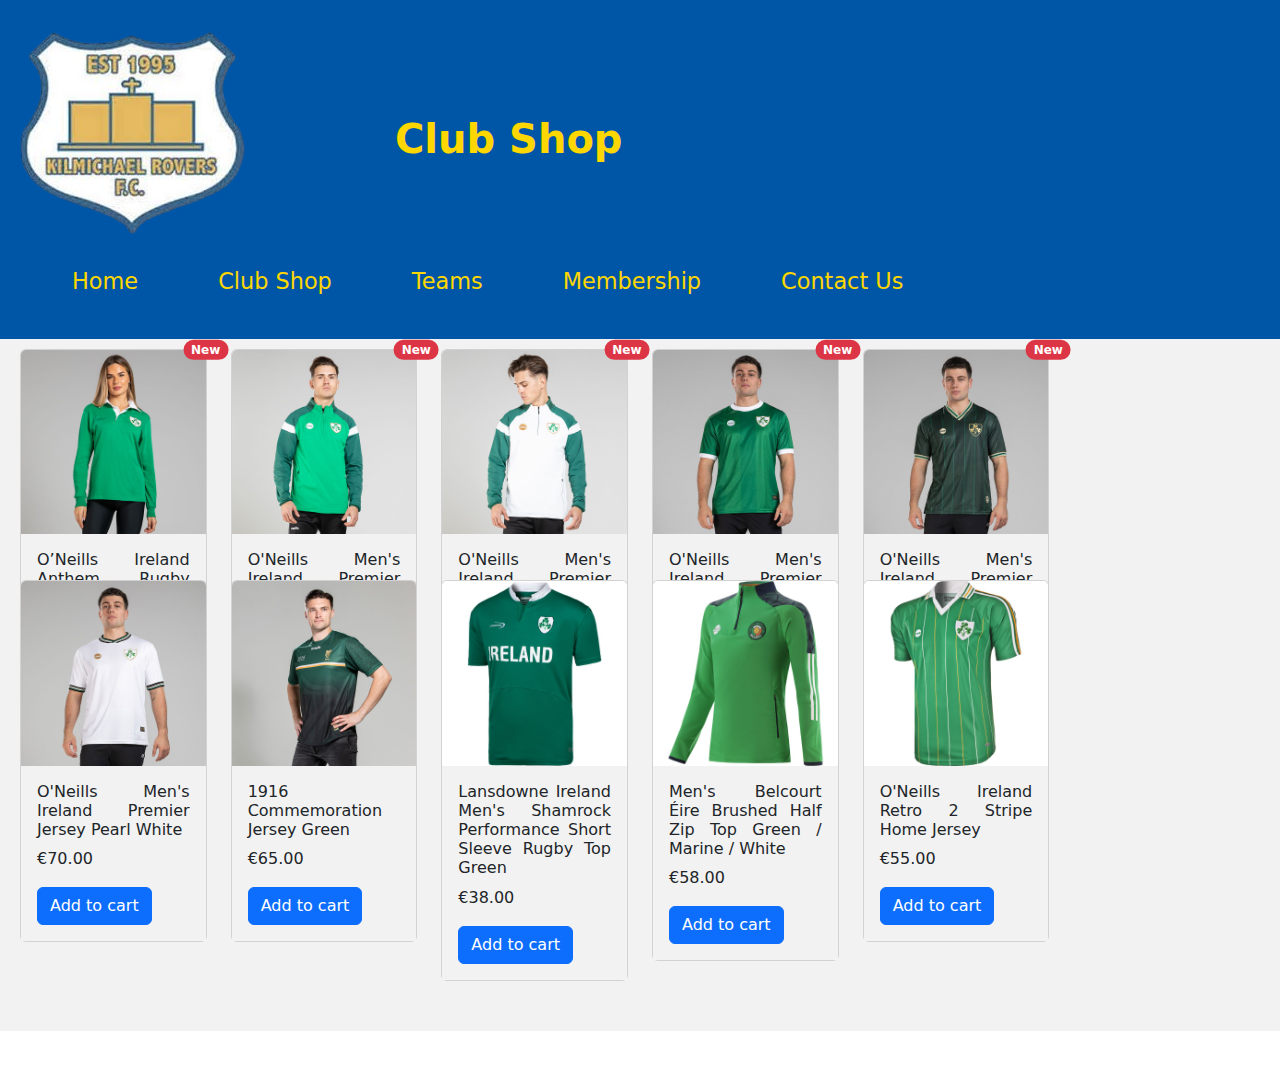
==== Kilmichaelrovers/clubshop.html @ fb4d76bc "updated pages and remove old css" ====
<!DOCTYPE html>
<head>
<meta charset="UTF-8">
	
<meta name="viewport" content="width=decive-width, initial-scale-1.0"> <!--makes the page scalable depending on the device-->
		<title>Kilmichael Rovers Club Shop</title>

	<link href="https://cdn.jsdelivr.net/npm/bootstrap@5.3.3/dist/css/bootstrap.min.css" rel="stylesheet" integrity="sha384-QWTKZyjpPEjISv5WaRU9OFeRpok6YctnYmDr5pNlyT2bRjXh0JMhjY6hW+ALEwIH" crossorigin="anonymous">

	<script src="https://cdn.jsdelivr.net/npm/bootstrap@5.3.3/dist/js/bootstrap.bundle.min.js" integrity="sha384-YvpcrYf0tY3lHB60NNkmXc5s9fDVZLESaAA55NDzOxhy9GkcIdslK1eN7N6jIeHz" crossorigin="anonymous"></script> <!-- Brought in from bootstap shown in class-->
		<link rel="stylesheet" href="../style/CA2Style.css"/> 
		<!--Linking style sheet-->
	</head>
	<body>
				<nav class="navbar">
			<div class="top">
    			<div id= "image"><img src="../imagesCa2/kilmichaelrovers.png" alt="Logo"></div><h1 class="title">Club Shop</h1>
    			</div>
    			
				<ul class="bar">
 	 				<li class="link"><a href="../index.html">Home</a></li>
  					<li class="link"><a href="../Kilmichaelrovers/clubshop.html">Club Shop</a></li>
  					<li class="link"><a href="../Kilmichaelrovers/teams.html">Teams</a></li>
  					<li class="link"><a href="../Kilmichaelrovers/history.html">Membership</a></li>
  					<li class="link"><a href="../Kilmichaelrovers/contactus.html">Contact Us</a></li>
					</ul>
				</div>	
		
  		</nav>
		<!-- Showcase 5 products on Row 1 -->
			<div class="row">
				<div class="col-lg-2 ">
					<div class="card expand">
					  <img src="../imagesCa2/4t5a8026.jpg" class="card-img-top" alt="...">
					  <span class="position-absolute top-0 start-100 translate-middle badge rounded-pill bg-danger">New</span>
					  <div class="card-body">
						<h6 class="card-title">O’Neills Ireland Anthem Rugby Shirt</h6>
						<p class="card-text">€60.00</p>
						<a href="#" class="btn btn-primary">Add to cart</a>
					  </div>
					</div>
				</div>
				<div class="col-lg-2 ">
					<div class="card expand">
					  <img src="../imagesCa2/4t5a1311.jpg" class="card-img-top" alt="...">
					  <span class="position-absolute top-0 start-100 translate-middle badge rounded-pill bg-danger">New</span>
					  <div class="card-body">
						<h6 class="card-title">O'Neills Men's Ireland Premier Brushed Half Zip Green / White</h6>
						<p class="card-text">€58.00</p>
						<a href="#" class="btn btn-primary">Add to cart</a>
					  </div>
					</div>
				</div>
				<div class="col-lg-2 ">
					<div class="card expand">
					  <img src="../imagesCa2/4t5a1290.jpg" class="card-img-top" alt="...">
					  <span class="position-absolute top-0 start-100 translate-middle badge rounded-pill bg-danger">New</span>
					  <div class="card-body">
						<h6 class="card-title">O'Neills Men's Ireland Premier Brushed Half Zip White / Green</h6>
						<p class="card-text">€58.00</p>
						<a href="#" class="btn btn-primary">Add to cart</a>
					  </div>
					</div>
				</div>
				<div class="col-lg-2 ">
					<div class="card expand">
					  <img src="../imagesCa2/4t5a5048-2-new.jpg" class="card-img-top" alt="...">
					  <span class="position-absolute top-0 start-100 translate-middle badge rounded-pill bg-danger">New</span>
					  <div class="card-body">
						<h6 class="card-title">O'Neills Men's Ireland Premier Jersey Shamrock Green</h6>
						<p class="card-text">€65.00</p>
						<a href="#" class="btn btn-primary">Add to cart</a>
					  </div>
					</div>
				</div>
				<div class="col-lg-2 ">
					<div class="card expand">
					  <img src="../imagesCa2/4t5a5056-new.jpg" class="card-img-top" alt="...">
					  <span class="position-absolute top-0 start-100 translate-middle badge rounded-pill bg-danger">New</span>
					  <div class="card-body">
						<h6 class="card-title">O'Neills Men's Ireland Premier Jersey Green / Gold</h6>
						<p class="card-text">€65.00</p>
						<a href="#" class="btn btn-primary">Add to cart</a>
					  </div>
					</div>
				</div>
			</div>
		<!-- Showcase 5 products on Row 2 -->
			<div class="row">
				<div class="col-lg-2 ">
					<div class="card expand">
					  <img src="../imagesCa2/4t5a5009-new.jpg" class="card-img-top" alt="...">
					  <div class="card-body">
						<h6 class="card-title">O'Neills Men's Ireland Premier Jersey Pearl White</h6>
						<p class="card-text">€70.00</p>
						<a href="#" class="btn btn-primary">Add to cart</a>
					  </div>
					</div>
				</div>
				<div class="col-lg-2 ">
					<div class="card expand">
					  <img src="../imagesCa2/4t5a1785.jpg" class="card-img-top" alt="...">
					 
					  <div class="card-body">
						<h6 class="card-title">1916 Commemoration Jersey Green</h6>
						<p class="card-text">€65.00</p>
						<a href="#" class="btn btn-primary">Add to cart</a>
					  </div>
					</div>
				</div>
				<div class="col-lg-2 ">
					<div class="card expand">
					  <img src="../imagesCa2/ireland-shamrock-perf-ss-rugby-jersey-green-1.jpg" class="card-img-top" alt="...">
					 
					  <div class="card-body">
						<h6 class="card-title">Lansdowne Ireland Men's Shamrock Performance Short Sleeve Rugby Top Green</h6>
						<p class="card-text">€38.00</p>
						<a href="#" class="btn btn-primary">Add to cart</a>
					  </div>
					</div>
				</div>
				<div class="col-lg-2 ">
					<div class="card expand">
					  <img src="../imagesCa2/belc-184-2-irls-gnmewh-adlt-p1.jpg" class="card-img-top" alt="...">
					
					  <div class="card-body">
						<h6 class="card-title">Men's Belcourt Éire Brushed Half Zip Top Green / Marine / White</h6>
						<p class="card-text">€58.00</p>
						<a href="#" class="btn btn-primary">Add to cart</a>
					  </div>
					</div>
				</div>
				<div class="col-lg-2 ">
					<div class="card expand">
					  <img src="../imagesCa2/ireland-2014-jersey-green-1_8.jpg" class="card-img-top" alt="...">
				
					  <div class="card-body">
						<h6 class="card-title">O'Neills Ireland Retro 2 Stripe Home Jersey</h6>
						<p class="card-text">€55.00</p>
						<a href="#" class="btn btn-primary">Add to cart</a>
					  </div>
					</div>
				</div>
			</div>
</body>
</html>
---- style/CA2Style.css ----
div{
  background-color:#F2F2F2
}
  
.navbar {
  display: flex;
  justify-content: flex-start;
  align-items: center;
  background-color: #0056A6;
  padding: 20px ;
}
.title{
  background-color:#0056A6;
}
.carousel-caption{
  background-color:#0056A6;
  color: #FFD700;
}
.carousel-item{
  padding: 50px ;
  background-color:#F2F2F2

}

.carousel-indicators {
  background-color:#0056A6;
  color: #FFD700;}

.top{
  display: flex;
  justify-content: space-between;
  align-items: center;
  background-color:#0056A6;
 }

.bar{
  list-style: none;
  display: flex;
   margin: 20px;
   gap:80px;
  width: 100%;
  text-align: center;
  flex-wrap: wrap; 
}


.link a{
  text-decoration: none;
  color: #FFD700;
  font-size: 1.4em;
  transition: color 0.3s ease;
  text-align: center;

}

.link a:hover {
  color: #ff6347;
}
.title {
  color: #FFD700;
  margin-top: 20px;
  font-size: 2.5em; 
  font-weight: bold;
  text-align: center;
  width: 100%;
}

#image {
  padding-right: 150px;
background-color:#0056A6;}

.footer{
background-color: #0056A6;
text-align: center;
color: #FFD700;}

.row{
    padding: 20px;
    text-align: justify;
     margin-bottom: 0;
      margin-top: -10px; 
    padding-bottom: 50px; 
   
  }

.col-lg-7 {
    padding: 40px;
}


    .col-lg-5{
      padding: 50px;
      margin-left:30px ; 
    }
    .row:last-of-type {
    margin-top: -220px; /* Bring this row closer to the row above */
    margin-bottom: 50px;
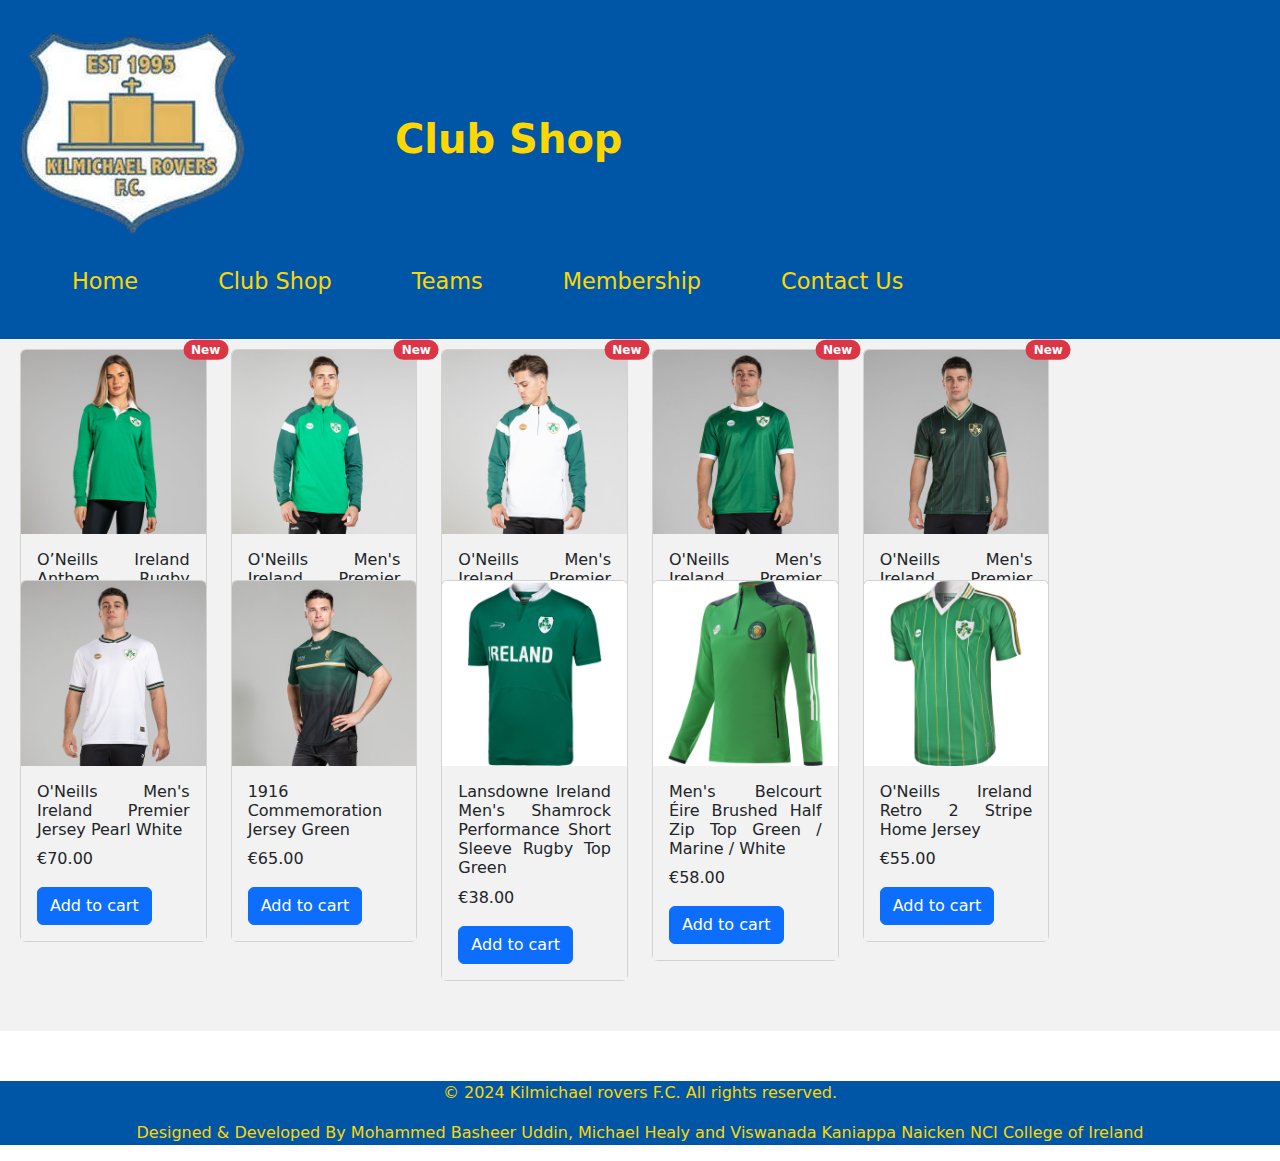
==== commit 546120de: "Update clubshop.html" ====
--- a/Kilmichaelrovers/clubshop.html
+++ b/Kilmichaelrovers/clubshop.html
@@ -142,5 +142,10 @@
 					</div>
 				</div>
 			</div>
+			
+	<footer class="footer"> <!--Displays footer and class footer text makes in center-->
+    <p>© 2024 Kilmichael rovers F.C. All rights reserved.</p>
+	<p>Designed & Developed By Mohammed Basheer Uddin, Michael Healy and Viswanada Kaniappa Naicken NCI College of Ireland</p>
+  </footer> <!--closes the footer-->
 </body>
 </html>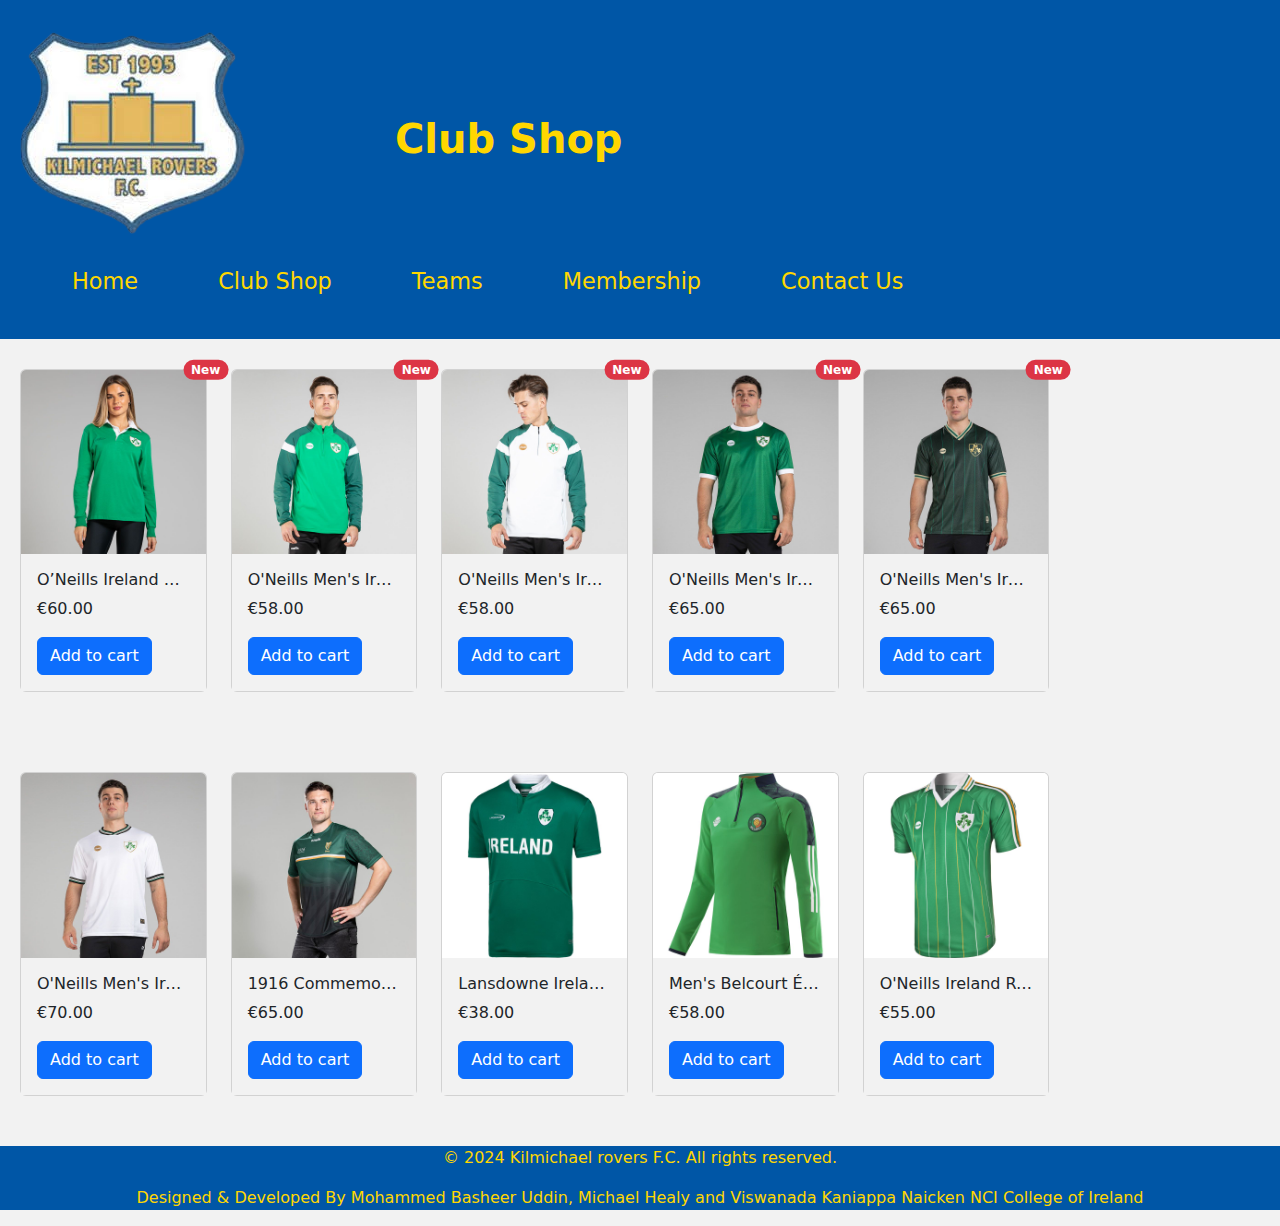
==== commit 4033fb6b: "update 3" ====
--- a/Kilmichaelrovers/clubshop.html
+++ b/Kilmichaelrovers/clubshop.html
@@ -1,8 +1,7 @@
 <!DOCTYPE html>
 <head>
 <meta charset="UTF-8">
-	
-<meta name="viewport" content="width=decive-width, initial-scale-1.0"> <!--makes the page scalable depending on the device-->
+<meta name="viewport" content="width=device-width, initial-scale-1.0"> <!--makes the page scalable depending on the device-->
 		<title>Kilmichael Rovers Club Shop</title>
 
 	<link href="https://cdn.jsdelivr.net/npm/bootstrap@5.3.3/dist/css/bootstrap.min.css" rel="stylesheet" integrity="sha384-QWTKZyjpPEjISv5WaRU9OFeRpok6YctnYmDr5pNlyT2bRjXh0JMhjY6hW+ALEwIH" crossorigin="anonymous">
--- a/style/CA2Style.css
+++ b/style/CA2Style.css
@@ -1,7 +1,9 @@
+body {
+   background-color:#F2F2F2;
+}	
 div{
   background-color:#F2F2F2
 }
-  
 .navbar {
   display: flex;
   justify-content: flex-start;
@@ -66,35 +68,92 @@
 }
 
 #image {
-  padding-right: 150px;
-background-color:#0056A6;}
+	padding-right: 150px;
+	background-color:#0056A6;
+}
 
+#contact-image { /* Contact Us image */
+		position:fixed; /* Use fixed to keep the image in place even when scrolling */
+		top: 0; /* Aign to the top */
+		right: 0; /* align top right */
+		margin-top: 10px; /* Add space from the top */
+		margin-right: 10px; /* Add space from the right edge */
+		/*max-width: 200px; *//* Optional: Limit the image size */
+		
+		/* Google Map section styling */
+    #map {
+      height: 400px;
+      width: 100%;
+    }
+}
+
+/* Styles for the Google Map container */
+#map {
+  height: 450px;  /* Set the height of the map */
+  width: 100%;    /* Set the width to full available width */
+  border-radius: 8px; /* Optional: gives rounded corners to the map */
+  box-shadow: 0 4px 8px rgba(0, 0, 0, 0.1); /* Optional: adds a subtle shadow around the map */
+  margin-top: 20px;  /* Adds space between map and previous content */
+}
+
+/* Style for the "Find Us on Google Map" heading */
+h2 {
+  font-size: 24px;
+  font-weight: bold;
+  color: #FFD700;
+  text-align: center; /* Center the heading */
+  margin-top: 20px;
+}
+
+/* Optional: Add style for the paragraph below the heading */
+h3 {
+  font-size: 16px;
+  color: #FFD700;
+  text-align: center;
+  margin-bottom: 20px;
+}
+.class {
+	color: #FFD700;
+}
+
+.header h1 {
+	color: #FFD700;
+	text-align: center;
+}
+.title {
+  color: #FFD700;
+  margin-top: 20px;
+  font-size: 2.5em; 
+  font-weight: bold;
+  text-align: center;
+  width: 100%;
+}
 .footer{
 background-color: #0056A6;
 text-align: center;
-color: #FFD700;}
-
+color: #FFD700;
+}
 .row{
     padding: 20px;
     text-align: justify;
-     margin-bottom: 0;
-      margin-top: -10px; 
+    margin-bottom: 0;
+    margin-top: 10px; 
     padding-bottom: 50px; 
-   
-  }
-
+}
 .col-lg-7 {
     padding: 40px;
 }
-
-
-    .col-lg-5{
-      padding: 50px;
-      margin-left:30px ; 
-    }
-    .row:last-of-type {
-    margin-top: -220px; /* Bring this row closer to the row above */
-    margin-bottom: 50px; 
-
-
-
+.col-lg-5{
+  padding: 50px;
+  margin-left:30px ; 
+}
+.row:last-of-type {
+/* margin-top: -220px; /* Bring this row closer to the row above */
+/* margin-bottom: 50px;  */
+}
+/* allow card title text to overflow */
+.card-title{
+	white-space: nowrap;
+	overflow: hidden;
+	text-overflow: ellipsis;
+}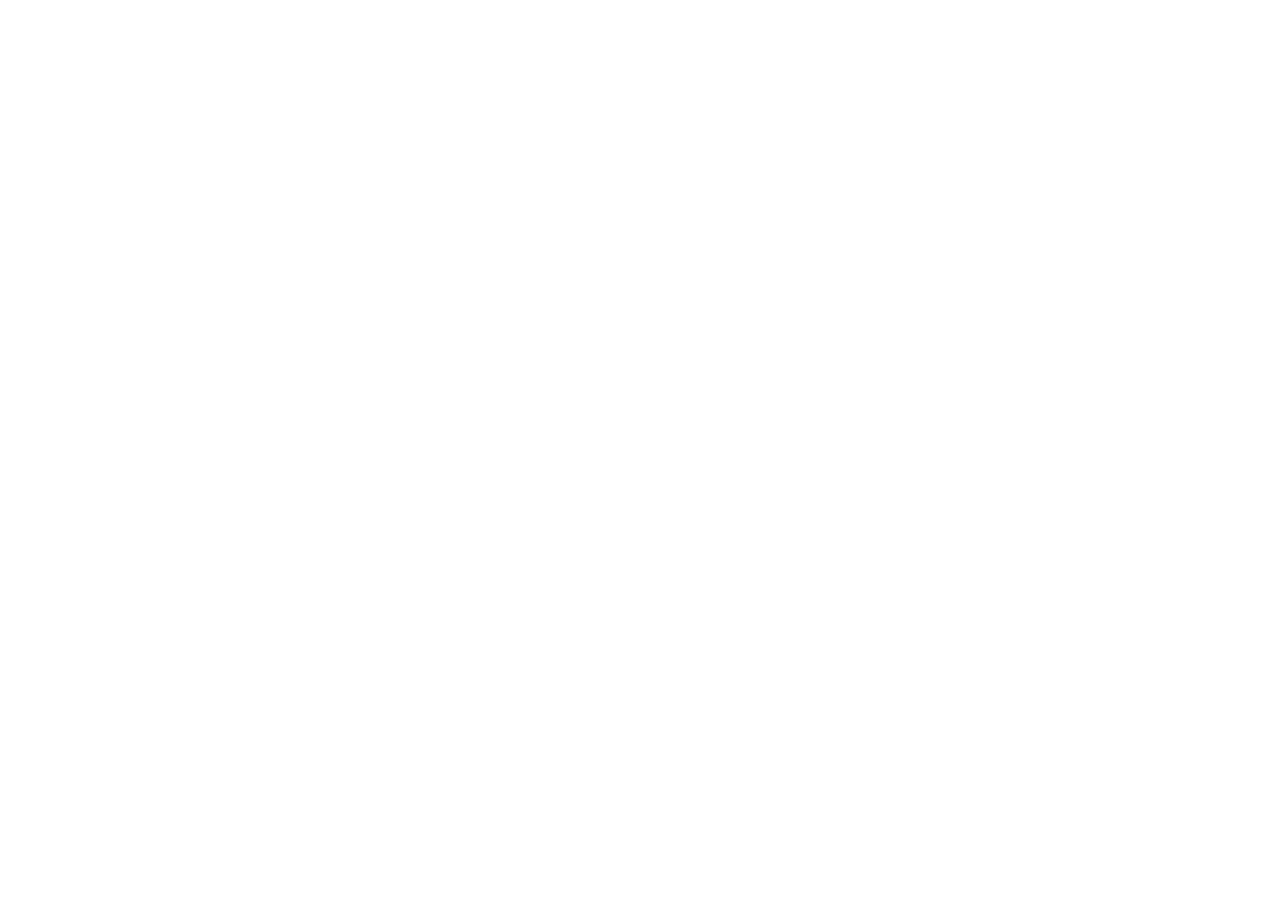
==== commit ed744d51: "metadata updated" ====
--- a/Kilmichaelrovers/clubshop.html
+++ b/Kilmichaelrovers/clubshop.html
@@ -1,150 +1,158 @@
 <!DOCTYPE html>
 <head>
-<meta charset="UTF-8">
-<meta name="viewport" content="width=device-width, initial-scale-1.0"> <!--makes the page scalable depending on the device-->
-		<title>Kilmichael Rovers Club Shop</title>
-
-	<link href="https://cdn.jsdelivr.net/npm/bootstrap@5.3.3/dist/css/bootstrap.min.css" rel="stylesheet" integrity="sha384-QWTKZyjpPEjISv5WaRU9OFeRpok6YctnYmDr5pNlyT2bRjXh0JMhjY6hW+ALEwIH" crossorigin="anonymous">
-
-	<script src="https://cdn.jsdelivr.net/npm/bootstrap@5.3.3/dist/js/bootstrap.bundle.min.js" integrity="sha384-YvpcrYf0tY3lHB60NNkmXc5s9fDVZLESaAA55NDzOxhy9GkcIdslK1eN7N6jIeHz" crossorigin="anonymous"></script> <!-- Brought in from bootstap shown in class-->
-		<link rel="stylesheet" href="../style/CA2Style.css"/> 
-		<!--Linking style sheet-->
-	</head>
-	<body>
+	<meta charset="UTF-8">
+		<meta name="viewport" content="width=device-width, initial-scale-1.0">
+		<meta name="description" content="Kilmichael Rovers Club Shop">
+			<!--makes the page scalable depending on the device-->
+			<title>Kilmichael Rovers Club Shop</title>
+			<link href="https://cdn.jsdelivr.net/npm/bootstrap@5.3.3/dist/css/bootstrap.min.css" rel="stylesheet" integrity="sha384-QWTKZyjpPEjISv5WaRU9OFeRpok6YctnYmDr5pNlyT2bRjXh0JMhjY6hW+ALEwIH" crossorigin="anonymous">
+				<script src="https://cdn.jsdelivr.net/npm/bootstrap@5.3.3/dist/js/bootstrap.bundle.min.js" integrity="sha384-YvpcrYf0tY3lHB60NNkmXc5s9fDVZLESaAA55NDzOxhy9GkcIdslK1eN7N6jIeHz" crossorigin="anonymous"/>
+				<!-- Brought in from bootstap shown in class-->
+				<link rel="stylesheet" href="../style/CA2Style.css"/>
+				<!--Linking style sheet-->
+			</head>
+			<body>
 				<nav class="navbar">
-			<div class="top">
-    			<div id= "image"><img src="../imagesCa2/kilmichaelrovers.png" alt="Logo"></div><h1 class="title">Club Shop</h1>
-    			</div>
-    			
-				<ul class="bar">
- 	 				<li class="link"><a href="../index.html">Home</a></li>
-  					<li class="link"><a href="../Kilmichaelrovers/clubshop.html">Club Shop</a></li>
-  					<li class="link"><a href="../Kilmichaelrovers/teams.html">Teams</a></li>
-  					<li class="link"><a href="../Kilmichaelrovers/history.html">Membership</a></li>
-  					<li class="link"><a href="../Kilmichaelrovers/contactus.html">Contact Us</a></li>
-					</ul>
-				</div>	
-		
-  		</nav>
-		<!-- Showcase 5 products on Row 1 -->
-			<div class="row">
-				<div class="col-lg-2 ">
-					<div class="card expand">
-					  <img src="../imagesCa2/4t5a8026.jpg" class="card-img-top" alt="...">
-					  <span class="position-absolute top-0 start-100 translate-middle badge rounded-pill bg-danger">New</span>
-					  <div class="card-body">
-						<h6 class="card-title">O’Neills Ireland Anthem Rugby Shirt</h6>
-						<p class="card-text">€60.00</p>
-						<a href="#" class="btn btn-primary">Add to cart</a>
-					  </div>
+					<div class="top">
+						<div id="image">
+							<img src="../imagesCa2/kilmichaelrovers.png" alt="Logo"/>
+							<h1 class="title">Club Shop</h1>
+						</div>
+						<ul class="bar">
+							<li class="link">
+								<a href="../index.html">Home</a>
+							</li>
+							<li class="link">
+								<a href="../Kilmichaelrovers/clubshop.html">Club Shop</a>
+							</li>
+							<li class="link">
+								<a href="../Kilmichaelrovers/teams.html">Teams</a>
+							</li>
+							<li class="link">
+								<a href="../Kilmichaelrovers/history.html">Membership</a>
+							</li>
+							<li class="link">
+								<a href="../Kilmichaelrovers/contactus.html">Contact Us</a>
+							</li>
+						</ul>
 					</div>
-				</div>
-				<div class="col-lg-2 ">
-					<div class="card expand">
-					  <img src="../imagesCa2/4t5a1311.jpg" class="card-img-top" alt="...">
-					  <span class="position-absolute top-0 start-100 translate-middle badge rounded-pill bg-danger">New</span>
-					  <div class="card-body">
-						<h6 class="card-title">O'Neills Men's Ireland Premier Brushed Half Zip Green / White</h6>
-						<p class="card-text">€58.00</p>
-						<a href="#" class="btn btn-primary">Add to cart</a>
-					  </div>
-					</div>
-				</div>
-				<div class="col-lg-2 ">
-					<div class="card expand">
-					  <img src="../imagesCa2/4t5a1290.jpg" class="card-img-top" alt="...">
-					  <span class="position-absolute top-0 start-100 translate-middle badge rounded-pill bg-danger">New</span>
-					  <div class="card-body">
-						<h6 class="card-title">O'Neills Men's Ireland Premier Brushed Half Zip White / Green</h6>
-						<p class="card-text">€58.00</p>
-						<a href="#" class="btn btn-primary">Add to cart</a>
-					  </div>
-					</div>
-				</div>
-				<div class="col-lg-2 ">
-					<div class="card expand">
-					  <img src="../imagesCa2/4t5a5048-2-new.jpg" class="card-img-top" alt="...">
-					  <span class="position-absolute top-0 start-100 translate-middle badge rounded-pill bg-danger">New</span>
-					  <div class="card-body">
-						<h6 class="card-title">O'Neills Men's Ireland Premier Jersey Shamrock Green</h6>
-						<p class="card-text">€65.00</p>
-						<a href="#" class="btn btn-primary">Add to cart</a>
-					  </div>
-					</div>
-				</div>
-				<div class="col-lg-2 ">
-					<div class="card expand">
-					  <img src="../imagesCa2/4t5a5056-new.jpg" class="card-img-top" alt="...">
-					  <span class="position-absolute top-0 start-100 translate-middle badge rounded-pill bg-danger">New</span>
-					  <div class="card-body">
-						<h6 class="card-title">O'Neills Men's Ireland Premier Jersey Green / Gold</h6>
-						<p class="card-text">€65.00</p>
-						<a href="#" class="btn btn-primary">Add to cart</a>
-					  </div>
-					</div>
-				</div>
-			</div>
-		<!-- Showcase 5 products on Row 2 -->
-			<div class="row">
-				<div class="col-lg-2 ">
-					<div class="card expand">
-					  <img src="../imagesCa2/4t5a5009-new.jpg" class="card-img-top" alt="...">
-					  <div class="card-body">
-						<h6 class="card-title">O'Neills Men's Ireland Premier Jersey Pearl White</h6>
-						<p class="card-text">€70.00</p>
-						<a href="#" class="btn btn-primary">Add to cart</a>
-					  </div>
-					</div>
-				</div>
-				<div class="col-lg-2 ">
-					<div class="card expand">
-					  <img src="../imagesCa2/4t5a1785.jpg" class="card-img-top" alt="...">
-					 
-					  <div class="card-body">
-						<h6 class="card-title">1916 Commemoration Jersey Green</h6>
-						<p class="card-text">€65.00</p>
-						<a href="#" class="btn btn-primary">Add to cart</a>
-					  </div>
-					</div>
-				</div>
-				<div class="col-lg-2 ">
-					<div class="card expand">
-					  <img src="../imagesCa2/ireland-shamrock-perf-ss-rugby-jersey-green-1.jpg" class="card-img-top" alt="...">
-					 
-					  <div class="card-body">
-						<h6 class="card-title">Lansdowne Ireland Men's Shamrock Performance Short Sleeve Rugby Top Green</h6>
-						<p class="card-text">€38.00</p>
-						<a href="#" class="btn btn-primary">Add to cart</a>
-					  </div>
-					</div>
-				</div>
-				<div class="col-lg-2 ">
-					<div class="card expand">
-					  <img src="../imagesCa2/belc-184-2-irls-gnmewh-adlt-p1.jpg" class="card-img-top" alt="...">
-					
-					  <div class="card-body">
-						<h6 class="card-title">Men's Belcourt Éire Brushed Half Zip Top Green / Marine / White</h6>
-						<p class="card-text">€58.00</p>
-						<a href="#" class="btn btn-primary">Add to cart</a>
-					  </div>
-					</div>
-				</div>
-				<div class="col-lg-2 ">
-					<div class="card expand">
-					  <img src="../imagesCa2/ireland-2014-jersey-green-1_8.jpg" class="card-img-top" alt="...">
-				
-					  <div class="card-body">
-						<h6 class="card-title">O'Neills Ireland Retro 2 Stripe Home Jersey</h6>
-						<p class="card-text">€55.00</p>
-						<a href="#" class="btn btn-primary">Add to cart</a>
-					  </div>
-					</div>
-				</div>
-			</div>
-			
-	<footer class="footer"> <!--Displays footer and class footer text makes in center-->
-    <p>© 2024 Kilmichael rovers F.C. All rights reserved.</p>
-	<p>Designed & Developed By Mohammed Basheer Uddin, Michael Healy and Viswanada Kaniappa Naicken NCI College of Ireland</p>
-  </footer> <!--closes the footer-->
-</body>
-</html>+				</nav>
+				<!-- Showcase 5 products on Row 1 -->
+				<div class="row">
+					<div class="col-lg-2 ">
+						<div class="card expand">
+							<img src="../imagesCa2/4t5a8026.jpg" class="card-img-top" alt="...">
+								<span class="position-absolute top-0 start-100 translate-middle badge rounded-pill bg-danger">New</span>
+								<div class="card-body">
+									<h6 class="card-title">O’Neills Ireland Anthem Rugby Shirt</h6>
+									<p class="card-text">€60.00</p>
+									<a href="#" class="btn btn-primary">Add to cart</a>
+								</div>
+							</div>
+						</div>
+						<div class="col-lg-2 ">
+							<div class="card expand">
+								<img src="../imagesCa2/4t5a1311.jpg" class="card-img-top" alt="...">
+									<span class="position-absolute top-0 start-100 translate-middle badge rounded-pill bg-danger">New</span>
+									<div class="card-body">
+										<h6 class="card-title">O'Neills Men's Ireland Premier Brushed Half Zip Green / White</h6>
+										<p class="card-text">€58.00</p>
+										<a href="#" class="btn btn-primary">Add to cart</a>
+									</div>
+								</div>
+							</div>
+							<div class="col-lg-2 ">
+								<div class="card expand">
+									<img src="../imagesCa2/4t5a1290.jpg" class="card-img-top" alt="...">
+										<span class="position-absolute top-0 start-100 translate-middle badge rounded-pill bg-danger">New</span>
+										<div class="card-body">
+											<h6 class="card-title">O'Neills Men's Ireland Premier Brushed Half Zip White / Green</h6>
+											<p class="card-text">€58.00</p>
+											<a href="#" class="btn btn-primary">Add to cart</a>
+										</div>
+									</div>
+								</div>
+								<div class="col-lg-2 ">
+									<div class="card expand">
+										<img src="../imagesCa2/4t5a5048-2-new.jpg" class="card-img-top" alt="...">
+											<span class="position-absolute top-0 start-100 translate-middle badge rounded-pill bg-danger">New</span>
+											<div class="card-body">
+												<h6 class="card-title">O'Neills Men's Ireland Premier Jersey Shamrock Green</h6>
+												<p class="card-text">€65.00</p>
+												<a href="#" class="btn btn-primary">Add to cart</a>
+											</div>
+										</div>
+									</div>
+									<div class="col-lg-2 ">
+										<div class="card expand">
+											<img src="../imagesCa2/4t5a5056-new.jpg" class="card-img-top" alt="...">
+												<span class="position-absolute top-0 start-100 translate-middle badge rounded-pill bg-danger">New</span>
+												<div class="card-body">
+													<h6 class="card-title">O'Neills Men's Ireland Premier Jersey Green / Gold</h6>
+													<p class="card-text">€65.00</p>
+													<a href="#" class="btn btn-primary">Add to cart</a>
+												</div>
+											</div>
+										</div>
+									</div>
+									<!-- Showcase 5 products on Row 2 -->
+									<div class="row">
+										<div class="col-lg-2 ">
+											<div class="card expand">
+												<img src="../imagesCa2/4t5a5009-new.jpg" class="card-img-top" alt="...">
+													<div class="card-body">
+														<h6 class="card-title">O'Neills Men's Ireland Premier Jersey Pearl White</h6>
+														<p class="card-text">€70.00</p>
+														<a href="#" class="btn btn-primary">Add to cart</a>
+													</div>
+												</div>
+											</div>
+											<div class="col-lg-2 ">
+												<div class="card expand">
+													<img src="../imagesCa2/4t5a1785.jpg" class="card-img-top" alt="...">
+														<div class="card-body">
+															<h6 class="card-title">1916 Commemoration Jersey Green</h6>
+															<p class="card-text">€65.00</p>
+															<a href="#" class="btn btn-primary">Add to cart</a>
+														</div>
+													</div>
+												</div>
+												<div class="col-lg-2 ">
+													<div class="card expand">
+														<img src="../imagesCa2/ireland-shamrock-perf-ss-rugby-jersey-green-1.jpg" class="card-img-top" alt="...">
+															<div class="card-body">
+																<h6 class="card-title">Lansdowne Ireland Men's Shamrock Performance Short Sleeve Rugby Top Green</h6>
+																<p class="card-text">€38.00</p>
+																<a href="#" class="btn btn-primary">Add to cart</a>
+															</div>
+														</div>
+													</div>
+													<div class="col-lg-2 ">
+														<div class="card expand">
+															<img src="../imagesCa2/belc-184-2-irls-gnmewh-adlt-p1.jpg" class="card-img-top" alt="...">
+																<div class="card-body">
+																	<h6 class="card-title">Men's Belcourt Éire Brushed Half Zip Top Green / Marine / White</h6>
+																	<p class="card-text">€58.00</p>
+																	<a href="#" class="btn btn-primary">Add to cart</a>
+																</div>
+															</div>
+														</div>
+														<div class="col-lg-2 ">
+															<div class="card expand">
+																<img src="../imagesCa2/ireland-2014-jersey-green-1_8.jpg" class="card-img-top" alt="...">
+																	<div class="card-body">
+																		<h6 class="card-title">O'Neills Ireland Retro 2 Stripe Home Jersey</h6>
+																		<p class="card-text">€55.00</p>
+																		<a href="#" class="btn btn-primary">Add to cart</a>
+																	</div>
+																</div>
+															</div>
+														</div>
+														<footer class="footer">
+															<!--Displays footer and class footer text makes in center-->
+															<p>© 2024 Kilmichael rovers F.C. All rights reserved.</p>
+															<p>Designed & Developed By Mohammed Basheer Uddin, Michael Healy and Viswanada Kaniappa Naicken NCI College of Ireland</p>
+														</footer>
+														<!--closes the footer-->
+													</body>
+												</html>--- a/style/CA2Style.css
+++ b/style/CA2Style.css
@@ -120,6 +120,9 @@
 	color: #FFD700;
 	text-align: center;
 }
+h1{
+	color: #FFD700;
+}
 .title {
   color: #FFD700;
   margin-top: 20px;
@@ -138,6 +141,7 @@
     text-align: justify;
     margin-bottom: 0;
     margin-top: 10px; 
+	margin-left: 10%;
     padding-bottom: 50px; 
 }
 .col-lg-7 {
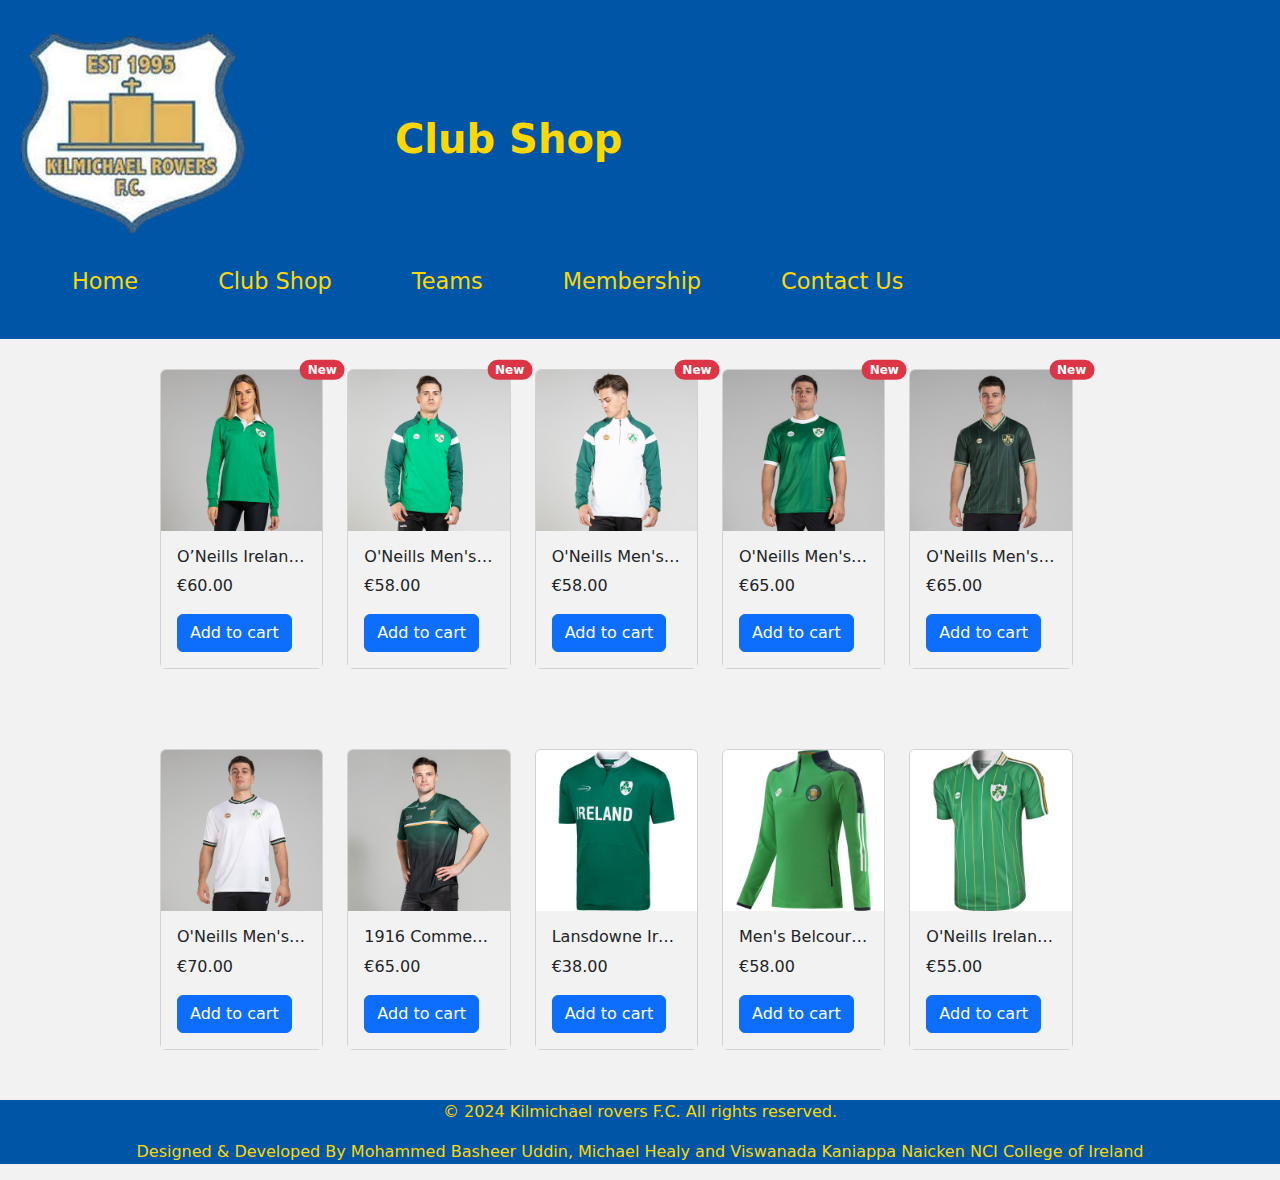
==== commit a44469e6: "Revert "metadata updated"" ====
--- a/Kilmichaelrovers/clubshop.html
+++ b/Kilmichaelrovers/clubshop.html
@@ -1,158 +1,150 @@
 <!DOCTYPE html>
 <head>
-	<meta charset="UTF-8">
-		<meta name="viewport" content="width=device-width, initial-scale-1.0">
-		<meta name="description" content="Kilmichael Rovers Club Shop">
-			<!--makes the page scalable depending on the device-->
-			<title>Kilmichael Rovers Club Shop</title>
-			<link href="https://cdn.jsdelivr.net/npm/bootstrap@5.3.3/dist/css/bootstrap.min.css" rel="stylesheet" integrity="sha384-QWTKZyjpPEjISv5WaRU9OFeRpok6YctnYmDr5pNlyT2bRjXh0JMhjY6hW+ALEwIH" crossorigin="anonymous">
-				<script src="https://cdn.jsdelivr.net/npm/bootstrap@5.3.3/dist/js/bootstrap.bundle.min.js" integrity="sha384-YvpcrYf0tY3lHB60NNkmXc5s9fDVZLESaAA55NDzOxhy9GkcIdslK1eN7N6jIeHz" crossorigin="anonymous"/>
-				<!-- Brought in from bootstap shown in class-->
-				<link rel="stylesheet" href="../style/CA2Style.css"/>
-				<!--Linking style sheet-->
-			</head>
-			<body>
+<meta charset="UTF-8">
+<meta name="viewport" content="width=device-width, initial-scale-1.0"> <!--makes the page scalable depending on the device-->
+		<title>Kilmichael Rovers Club Shop</title>
+
+	<link href="https://cdn.jsdelivr.net/npm/bootstrap@5.3.3/dist/css/bootstrap.min.css" rel="stylesheet" integrity="sha384-QWTKZyjpPEjISv5WaRU9OFeRpok6YctnYmDr5pNlyT2bRjXh0JMhjY6hW+ALEwIH" crossorigin="anonymous">
+
+	<script src="https://cdn.jsdelivr.net/npm/bootstrap@5.3.3/dist/js/bootstrap.bundle.min.js" integrity="sha384-YvpcrYf0tY3lHB60NNkmXc5s9fDVZLESaAA55NDzOxhy9GkcIdslK1eN7N6jIeHz" crossorigin="anonymous"></script> <!-- Brought in from bootstap shown in class-->
+		<link rel="stylesheet" href="../style/CA2Style.css"/> 
+		<!--Linking style sheet-->
+	</head>
+	<body>
 				<nav class="navbar">
-					<div class="top">
-						<div id="image">
-							<img src="../imagesCa2/kilmichaelrovers.png" alt="Logo"/>
-							<h1 class="title">Club Shop</h1>
-						</div>
-						<ul class="bar">
-							<li class="link">
-								<a href="../index.html">Home</a>
-							</li>
-							<li class="link">
-								<a href="../Kilmichaelrovers/clubshop.html">Club Shop</a>
-							</li>
-							<li class="link">
-								<a href="../Kilmichaelrovers/teams.html">Teams</a>
-							</li>
-							<li class="link">
-								<a href="../Kilmichaelrovers/history.html">Membership</a>
-							</li>
-							<li class="link">
-								<a href="../Kilmichaelrovers/contactus.html">Contact Us</a>
-							</li>
-						</ul>
+			<div class="top">
+    			<div id= "image"><img src="../imagesCa2/kilmichaelrovers.png" alt="Logo"></div><h1 class="title">Club Shop</h1>
+    			</div>
+    			
+				<ul class="bar">
+ 	 				<li class="link"><a href="../index.html">Home</a></li>
+  					<li class="link"><a href="../Kilmichaelrovers/clubshop.html">Club Shop</a></li>
+  					<li class="link"><a href="../Kilmichaelrovers/teams.html">Teams</a></li>
+  					<li class="link"><a href="../Kilmichaelrovers/history.html">Membership</a></li>
+  					<li class="link"><a href="../Kilmichaelrovers/contactus.html">Contact Us</a></li>
+					</ul>
+				</div>	
+		
+  		</nav>
+		<!-- Showcase 5 products on Row 1 -->
+			<div class="row">
+				<div class="col-lg-2 ">
+					<div class="card expand">
+					  <img src="../imagesCa2/4t5a8026.jpg" class="card-img-top" alt="...">
+					  <span class="position-absolute top-0 start-100 translate-middle badge rounded-pill bg-danger">New</span>
+					  <div class="card-body">
+						<h6 class="card-title">O’Neills Ireland Anthem Rugby Shirt</h6>
+						<p class="card-text">€60.00</p>
+						<a href="#" class="btn btn-primary">Add to cart</a>
+					  </div>
 					</div>
-				</nav>
-				<!-- Showcase 5 products on Row 1 -->
-				<div class="row">
-					<div class="col-lg-2 ">
-						<div class="card expand">
-							<img src="../imagesCa2/4t5a8026.jpg" class="card-img-top" alt="...">
-								<span class="position-absolute top-0 start-100 translate-middle badge rounded-pill bg-danger">New</span>
-								<div class="card-body">
-									<h6 class="card-title">O’Neills Ireland Anthem Rugby Shirt</h6>
-									<p class="card-text">€60.00</p>
-									<a href="#" class="btn btn-primary">Add to cart</a>
-								</div>
-							</div>
-						</div>
-						<div class="col-lg-2 ">
-							<div class="card expand">
-								<img src="../imagesCa2/4t5a1311.jpg" class="card-img-top" alt="...">
-									<span class="position-absolute top-0 start-100 translate-middle badge rounded-pill bg-danger">New</span>
-									<div class="card-body">
-										<h6 class="card-title">O'Neills Men's Ireland Premier Brushed Half Zip Green / White</h6>
-										<p class="card-text">€58.00</p>
-										<a href="#" class="btn btn-primary">Add to cart</a>
-									</div>
-								</div>
-							</div>
-							<div class="col-lg-2 ">
-								<div class="card expand">
-									<img src="../imagesCa2/4t5a1290.jpg" class="card-img-top" alt="...">
-										<span class="position-absolute top-0 start-100 translate-middle badge rounded-pill bg-danger">New</span>
-										<div class="card-body">
-											<h6 class="card-title">O'Neills Men's Ireland Premier Brushed Half Zip White / Green</h6>
-											<p class="card-text">€58.00</p>
-											<a href="#" class="btn btn-primary">Add to cart</a>
-										</div>
-									</div>
-								</div>
-								<div class="col-lg-2 ">
-									<div class="card expand">
-										<img src="../imagesCa2/4t5a5048-2-new.jpg" class="card-img-top" alt="...">
-											<span class="position-absolute top-0 start-100 translate-middle badge rounded-pill bg-danger">New</span>
-											<div class="card-body">
-												<h6 class="card-title">O'Neills Men's Ireland Premier Jersey Shamrock Green</h6>
-												<p class="card-text">€65.00</p>
-												<a href="#" class="btn btn-primary">Add to cart</a>
-											</div>
-										</div>
-									</div>
-									<div class="col-lg-2 ">
-										<div class="card expand">
-											<img src="../imagesCa2/4t5a5056-new.jpg" class="card-img-top" alt="...">
-												<span class="position-absolute top-0 start-100 translate-middle badge rounded-pill bg-danger">New</span>
-												<div class="card-body">
-													<h6 class="card-title">O'Neills Men's Ireland Premier Jersey Green / Gold</h6>
-													<p class="card-text">€65.00</p>
-													<a href="#" class="btn btn-primary">Add to cart</a>
-												</div>
-											</div>
-										</div>
-									</div>
-									<!-- Showcase 5 products on Row 2 -->
-									<div class="row">
-										<div class="col-lg-2 ">
-											<div class="card expand">
-												<img src="../imagesCa2/4t5a5009-new.jpg" class="card-img-top" alt="...">
-													<div class="card-body">
-														<h6 class="card-title">O'Neills Men's Ireland Premier Jersey Pearl White</h6>
-														<p class="card-text">€70.00</p>
-														<a href="#" class="btn btn-primary">Add to cart</a>
-													</div>
-												</div>
-											</div>
-											<div class="col-lg-2 ">
-												<div class="card expand">
-													<img src="../imagesCa2/4t5a1785.jpg" class="card-img-top" alt="...">
-														<div class="card-body">
-															<h6 class="card-title">1916 Commemoration Jersey Green</h6>
-															<p class="card-text">€65.00</p>
-															<a href="#" class="btn btn-primary">Add to cart</a>
-														</div>
-													</div>
-												</div>
-												<div class="col-lg-2 ">
-													<div class="card expand">
-														<img src="../imagesCa2/ireland-shamrock-perf-ss-rugby-jersey-green-1.jpg" class="card-img-top" alt="...">
-															<div class="card-body">
-																<h6 class="card-title">Lansdowne Ireland Men's Shamrock Performance Short Sleeve Rugby Top Green</h6>
-																<p class="card-text">€38.00</p>
-																<a href="#" class="btn btn-primary">Add to cart</a>
-															</div>
-														</div>
-													</div>
-													<div class="col-lg-2 ">
-														<div class="card expand">
-															<img src="../imagesCa2/belc-184-2-irls-gnmewh-adlt-p1.jpg" class="card-img-top" alt="...">
-																<div class="card-body">
-																	<h6 class="card-title">Men's Belcourt Éire Brushed Half Zip Top Green / Marine / White</h6>
-																	<p class="card-text">€58.00</p>
-																	<a href="#" class="btn btn-primary">Add to cart</a>
-																</div>
-															</div>
-														</div>
-														<div class="col-lg-2 ">
-															<div class="card expand">
-																<img src="../imagesCa2/ireland-2014-jersey-green-1_8.jpg" class="card-img-top" alt="...">
-																	<div class="card-body">
-																		<h6 class="card-title">O'Neills Ireland Retro 2 Stripe Home Jersey</h6>
-																		<p class="card-text">€55.00</p>
-																		<a href="#" class="btn btn-primary">Add to cart</a>
-																	</div>
-																</div>
-															</div>
-														</div>
-														<footer class="footer">
-															<!--Displays footer and class footer text makes in center-->
-															<p>© 2024 Kilmichael rovers F.C. All rights reserved.</p>
-															<p>Designed & Developed By Mohammed Basheer Uddin, Michael Healy and Viswanada Kaniappa Naicken NCI College of Ireland</p>
-														</footer>
-														<!--closes the footer-->
-													</body>
-												</html>+				</div>
+				<div class="col-lg-2 ">
+					<div class="card expand">
+					  <img src="../imagesCa2/4t5a1311.jpg" class="card-img-top" alt="...">
+					  <span class="position-absolute top-0 start-100 translate-middle badge rounded-pill bg-danger">New</span>
+					  <div class="card-body">
+						<h6 class="card-title">O'Neills Men's Ireland Premier Brushed Half Zip Green / White</h6>
+						<p class="card-text">€58.00</p>
+						<a href="#" class="btn btn-primary">Add to cart</a>
+					  </div>
+					</div>
+				</div>
+				<div class="col-lg-2 ">
+					<div class="card expand">
+					  <img src="../imagesCa2/4t5a1290.jpg" class="card-img-top" alt="...">
+					  <span class="position-absolute top-0 start-100 translate-middle badge rounded-pill bg-danger">New</span>
+					  <div class="card-body">
+						<h6 class="card-title">O'Neills Men's Ireland Premier Brushed Half Zip White / Green</h6>
+						<p class="card-text">€58.00</p>
+						<a href="#" class="btn btn-primary">Add to cart</a>
+					  </div>
+					</div>
+				</div>
+				<div class="col-lg-2 ">
+					<div class="card expand">
+					  <img src="../imagesCa2/4t5a5048-2-new.jpg" class="card-img-top" alt="...">
+					  <span class="position-absolute top-0 start-100 translate-middle badge rounded-pill bg-danger">New</span>
+					  <div class="card-body">
+						<h6 class="card-title">O'Neills Men's Ireland Premier Jersey Shamrock Green</h6>
+						<p class="card-text">€65.00</p>
+						<a href="#" class="btn btn-primary">Add to cart</a>
+					  </div>
+					</div>
+				</div>
+				<div class="col-lg-2 ">
+					<div class="card expand">
+					  <img src="../imagesCa2/4t5a5056-new.jpg" class="card-img-top" alt="...">
+					  <span class="position-absolute top-0 start-100 translate-middle badge rounded-pill bg-danger">New</span>
+					  <div class="card-body">
+						<h6 class="card-title">O'Neills Men's Ireland Premier Jersey Green / Gold</h6>
+						<p class="card-text">€65.00</p>
+						<a href="#" class="btn btn-primary">Add to cart</a>
+					  </div>
+					</div>
+				</div>
+			</div>
+		<!-- Showcase 5 products on Row 2 -->
+			<div class="row">
+				<div class="col-lg-2 ">
+					<div class="card expand">
+					  <img src="../imagesCa2/4t5a5009-new.jpg" class="card-img-top" alt="...">
+					  <div class="card-body">
+						<h6 class="card-title">O'Neills Men's Ireland Premier Jersey Pearl White</h6>
+						<p class="card-text">€70.00</p>
+						<a href="#" class="btn btn-primary">Add to cart</a>
+					  </div>
+					</div>
+				</div>
+				<div class="col-lg-2 ">
+					<div class="card expand">
+					  <img src="../imagesCa2/4t5a1785.jpg" class="card-img-top" alt="...">
+					 
+					  <div class="card-body">
+						<h6 class="card-title">1916 Commemoration Jersey Green</h6>
+						<p class="card-text">€65.00</p>
+						<a href="#" class="btn btn-primary">Add to cart</a>
+					  </div>
+					</div>
+				</div>
+				<div class="col-lg-2 ">
+					<div class="card expand">
+					  <img src="../imagesCa2/ireland-shamrock-perf-ss-rugby-jersey-green-1.jpg" class="card-img-top" alt="...">
+					 
+					  <div class="card-body">
+						<h6 class="card-title">Lansdowne Ireland Men's Shamrock Performance Short Sleeve Rugby Top Green</h6>
+						<p class="card-text">€38.00</p>
+						<a href="#" class="btn btn-primary">Add to cart</a>
+					  </div>
+					</div>
+				</div>
+				<div class="col-lg-2 ">
+					<div class="card expand">
+					  <img src="../imagesCa2/belc-184-2-irls-gnmewh-adlt-p1.jpg" class="card-img-top" alt="...">
+					
+					  <div class="card-body">
+						<h6 class="card-title">Men's Belcourt Éire Brushed Half Zip Top Green / Marine / White</h6>
+						<p class="card-text">€58.00</p>
+						<a href="#" class="btn btn-primary">Add to cart</a>
+					  </div>
+					</div>
+				</div>
+				<div class="col-lg-2 ">
+					<div class="card expand">
+					  <img src="../imagesCa2/ireland-2014-jersey-green-1_8.jpg" class="card-img-top" alt="...">
+				
+					  <div class="card-body">
+						<h6 class="card-title">O'Neills Ireland Retro 2 Stripe Home Jersey</h6>
+						<p class="card-text">€55.00</p>
+						<a href="#" class="btn btn-primary">Add to cart</a>
+					  </div>
+					</div>
+				</div>
+			</div>
+			
+	<footer class="footer"> <!--Displays footer and class footer text makes in center-->
+    <p>© 2024 Kilmichael rovers F.C. All rights reserved.</p>
+	<p>Designed & Developed By Mohammed Basheer Uddin, Michael Healy and Viswanada Kaniappa Naicken NCI College of Ireland</p>
+  </footer> <!--closes the footer-->
+</body>
+</html>